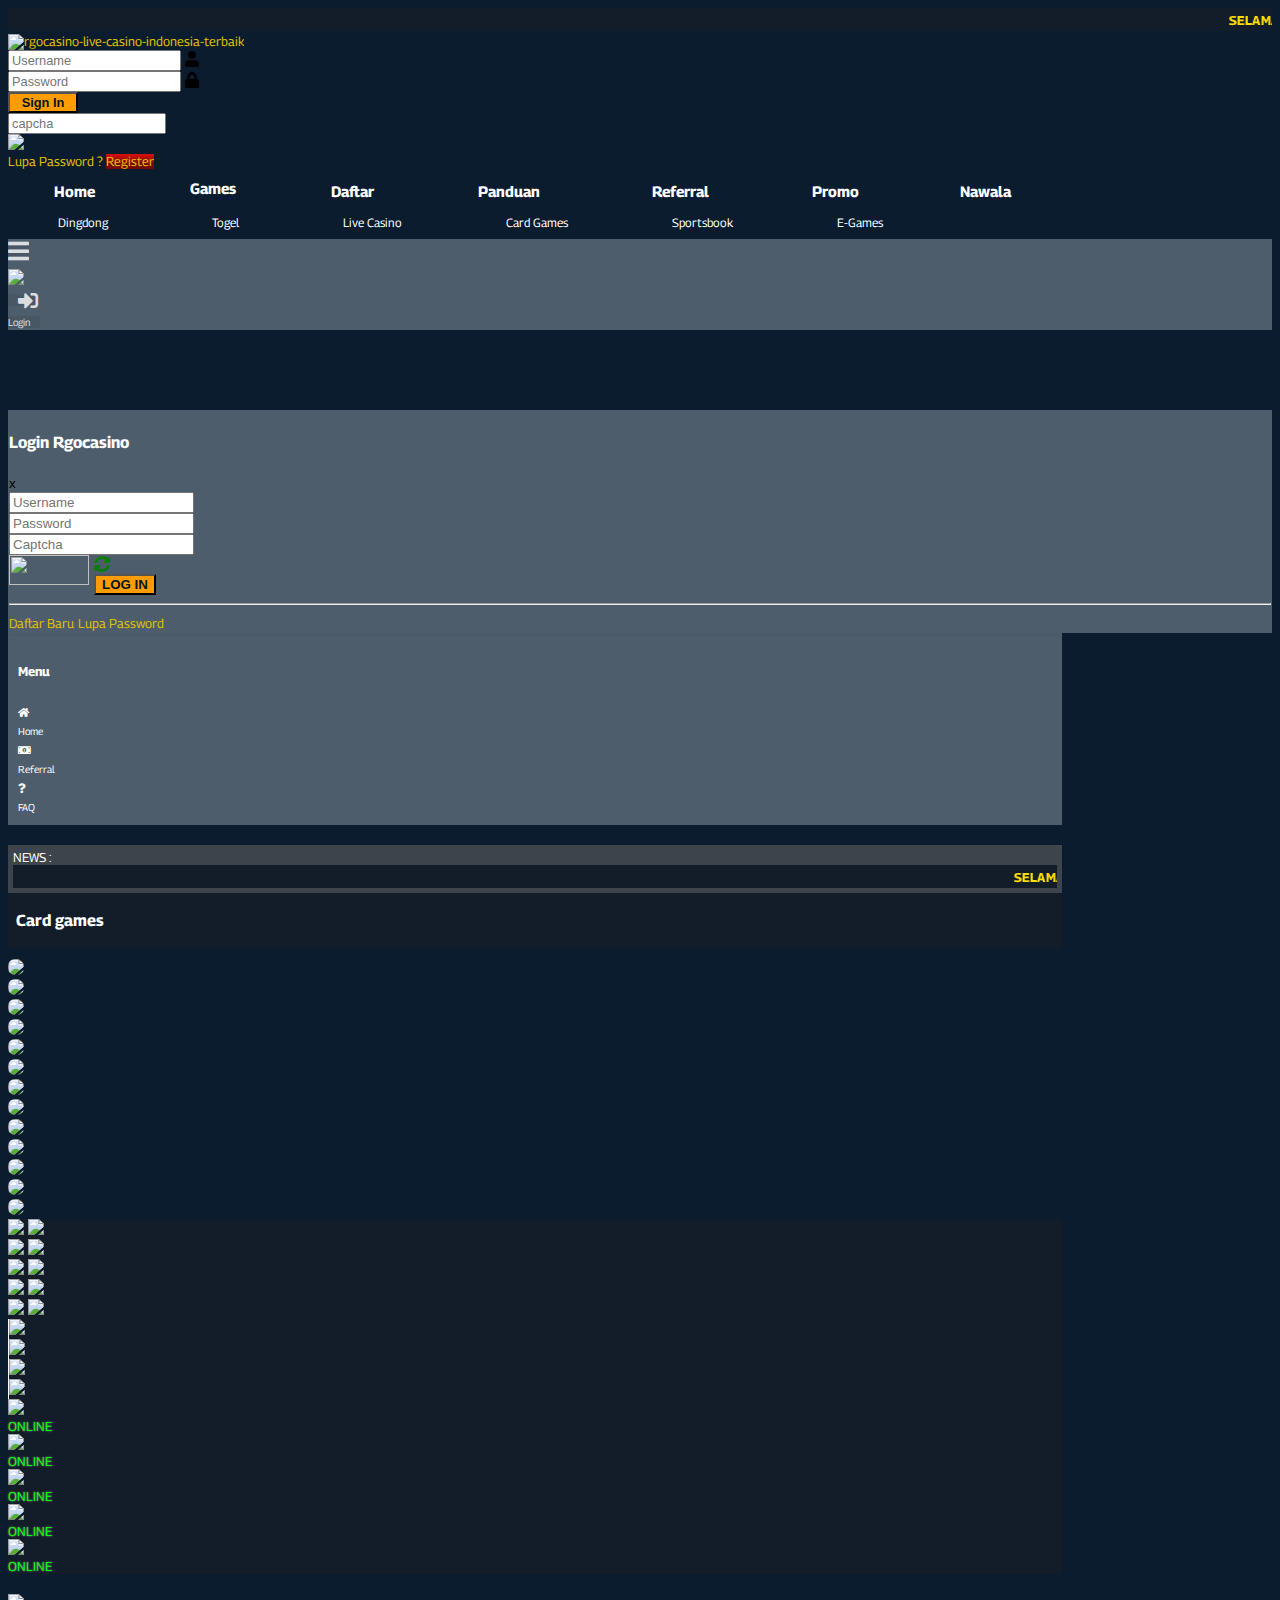
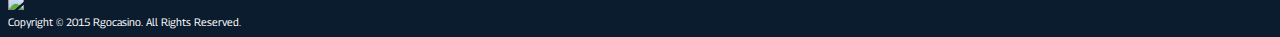
==== card-games.html @ 332a917d "[ridho]- create new pages & refactor some css - WIP" ====
<!DOCTYPE html>
<html lang="en">

<head>
    <meta charset="UTF-8">
    <meta http-equiv="X-UA-Compatible" content="IE=edge">
    <meta name="viewport" content="width=device-width, initial-scale=1.0">
    <link rel="stylesheet" href="assets/bootstrap/css/bootstrap.css">
    <script src="assets/bootstrap/js/bootstrap.min.js"></script>
    <link rel="stylesheet" href="assets/css/styles.css">
    <link rel="stylesheet" href="https://cdnjs.cloudflare.com/ajax/libs/font-awesome/5.15.4/css/all.min.css">
    <script src="https://cdnjs.cloudflare.com/ajax/libs/font-awesome/5.15.3/js/all.min.js" defer></script>

    <!-- Swiper -->
    <link rel="stylesheet" href="https://unpkg.com/swiper/swiper-bundle.css" />
    <link rel="stylesheet" href="https://unpkg.com/swiper/swiper-bundle.min.css" />

    <script src="https://unpkg.com/swiper/swiper-bundle.js"></script>
    <script src="https://unpkg.com/swiper/swiper-bundle.min.js"></script>

    <title>Live Casino Indonesia</title>
</head>

<body>
    <header>
        <!-- Desktop header -->
        <div id="top-link">
            <marquee onmouseout="this.setAttribute('scrollamount', 5, 0);"
                onmouseover="this.setAttribute('scrollamount', 0, 0);" scrollamount="5" class="text-warning"
                style="color:#FFDD00; font-weight:bold;">
                SELAMAT DATANG DI SITUS RGOCASINO - NIKMATI SEMUA PERMAINAN HANYA DENGAN 1 USERID SAJA | DAPATKAN BONUS
                MEMBER BARU HINGGA IDR 10.000.000 | JAGA KERAHASIAAN DATA ANDA UNTUK MENGHINDARI PERBUATAN ORANG YANG
                TIDAK BERTANGGUNG JAWAB......
            </marquee>
        </div>
        <div class="container d-none d-md-block">
            <div class="row">
                <div class="col-3 mt-4">
                    <a href="#">
                        <img src="https://91.233.198.11/_aps4497/assets/images/logo-rgocasino.png"
                            alt="rgocasino-live-casino-indonesia-terbaik" width="230px">
                    </a>
                </div>
                <div class="col-8 offset-1">
                    <form class="row align-items-center m-3 justify-content-end">
                        <div class="col-3 px-1">
                            <div class="input-group input-group-sm">
                                <input type="text" class="form-control text-sm" id="username" placeholder="Username">
                                <span class="input-group-text" id="basic-addon2"><i class="fa fa-user"></i></span>
                            </div>
                        </div>

                        <div class="col-3 px-1">
                            <div class="input-group input-group-sm">
                                <input type="text" class="form-control text-sm" id="password" placeholder="Password">
                                <span class="input-group-text" id="basic-addon2"><i class="fa fa-lock"></i></span>
                            </div>
                        </div>

                        <div class="col-auto px-1">
                            <button type="submit" class="btn btn-warning btn-sm text-sm" style="width:70px;"
                                id="btn_form_login" data-loading-text="Loading...">Sign In</button>
                        </div>
                    </form>

                    <form class="row align-items-center m-3 justify-content-end">
                        <div class="col-3 px-1">
                            <div class="input-group input-group-sm">
                                <input type="text" class="form-control text-sm" id="capcha" placeholder="capcha"
                                    style="width: 150px;">
                            </div>
                        </div>

                        <div class="col-auto px-1">
                            <label>
                                <span id="captcha_div_login"><img class="captcha"
                                        src="https://91.233.198.11/user/captcha_get/55/23/4/sess_code_user_login" />
                                </span>
                            </label>
                        </div>

                        <div class="col-auto px-1 text-sm">
                            <a href="#" id="lupaPassword">Lupa
                                Password ?</a>
                            <a href="#" class="btn btn-danger text-sm btn-sm text-sm" style='width:70px'>Register</a>
                        </div>
                    </form>
                </div>
            </div>
        </div>

        <div class="container d-none d-md-block">
            <div class="row">
                <div class="col-12">
                    <div id="navigation" style="width:100%; padding:0;">
                        <ul id="nav" style="width:100%; padding:0;">
                            <li class="nav-item first-nav-item">
                                <a href="/" class="nav-a">
                                    <span>
                                        <strong>Home</strong>
                                    </span>
                                </a>
                                <span class="main-nav-separator"></span>
                            </li>
                            <li class="nav-item selected-nav-item">
                                <a href="#" class="nav-a">
                                    <span>
                                        <strong>Games</strong>
                                    </span>
                                </a>
                            </li>
                            <li class="nav-item">
                                <a href="/register.html" class="nav-a">
                                    <span>
                                        <strong>Daftar</strong>
                                    </span>
                                </a>
                                <span class="main-nav-separator"></span>
                            </li>
                            <li class="nav-item">
                                <a href="#" class="nav-a">
                                    <span>
                                        <strong>Panduan</strong>
                                    </span>
                                </a>
                                <span class="main-nav-separator"></span>
                            </li>

                            <li class="nav-item">
                                <a href="#" class="nav-a">
                                    <span>
                                        <strong>Referral</strong>
                                    </span>
                                </a>
                                <span class="main-nav-separator"></span>
                            </li>
                            <li class="nav-item">
                                <a href="#" class="nav-a">
                                    <span>
                                        <strong>Promo</strong>
                                    </span>
                                </a>
                                <span class="main-nav-separator"></span>
                            </li>
                            <li class="nav-item last-nav-item">
                                <a href="#" class="nav-a">
                                    <span>
                                        <strong>Nawala</strong>
                                    </span>
                                </a>
                                <span class="main-nav-separator"></span>
                            </li>
                        </ul>
                    </div>
                    <div style="width:100%; padding:0;">
                        <ul id="subnav" style="width:100%; padding:0;">
                            <li class="sub-nav-item default-subnav-item">
                                <a class="subnav-a" href="/dingdong.html">
                                    <span class="subnav-span">
                                        <strong>Dingdong</strong>
                                    </span>
                                </a>
                                <span class="sub-nav-separator"></span>
                            </li>
                            <li class="sub-nav-item default-subnav-item">
                                <a class="subnav-a" href="#">
                                    <span class="subnav-span">
                                        <strong>Togel</strong>
                                    </span>
                                </a>
                                <span class="sub-nav-separator"></span>
                            </li>
                            <li class="sub-nav-item default-subnav-item">
                                <a class="subnav-a" href="#">
                                    <span class="subnav-span">
                                        <strong>Live Casino</strong>
                                    </span>
                                </a>
                                <span class="sub-nav-separator"></span>
                            </li>
                            <li class="sub-nav-item default-subnav-item">
                                <a class="subnav-a" href="/card-games.html">
                                    <span class="subnav-span">
                                        <strong>Card Games</strong>
                                    </span>
                                </a>
                                <span class="sub-nav-separator"></span>
                            </li>
                            <li class="sub-nav-item first-subnav-item">
                                <a class="subnav-a" href="#">
                                    <span class="subnav-span">
                                        <strong>Sportsbook</strong>
                                    </span>
                                </a>
                                <span class="sub-nav-separator"></span>
                            </li>
                            <li class="sub-nav-item default-subnav-item">
                                <a class="subnav-a" href="#">
                                    <span class="subnav-span">
                                        <strong>E-Games</strong>
                                    </span>
                                </a>
                                <span class="sub-nav-separator"></span>
                            </li>
                        </ul>
                    </div>
                </div>
            </div>
        </div>
        <!-- Desktop header end -->

        <!-- Mobile Header -->
        <nav class="navbar navbar-default fixed-top d-block d-sm-none">
            <div class="container">
                <div class="col-12">
                    <div class="row">
                        <div class="col-3" style="width: 20%;">
                            <a class="btn btn-default btn-sm collapsed" data-bs-toggle="collapse" href="#collapseMenu"
                                role="button" aria-expanded="false" aria-controls="collapseMenu"
                                style="margin-top:6px;">
                                <i class="fa fa-bars" style="font-size:24px; vertical-align:middle;"></i>
                            </a>
                        </div>
                        <div class="col-6 text-center">
                            <a href="/">
                                <img src="https://91.233.198.11/m/assets/images/logo-rgocasino.png" width="170px"
                                    style="margin-top:6px;max-width:100%">
                            </a>
                        </div>
                        <div class="col-3 text-end">
                            <a class="btn btn-default btn-sm" data-bs-toggle="modal" data-bs-target="#modalLogin"
                                style="margin-top:6px; padding: 0px 10px; font-size:10px;">
                                <i class="fa fa-sign-in-alt" style="font-size:20px; vertical-align:middle;"></i>
                                <br> Login
                            </a>
                        </div>
                    </div>
                </div>
            </div>
        </nav>

        <!-- Modal login -->
        <div class="modal fade" id="modalLogin" tabindex="-1" aria-labelledby="modalLoginLabel" aria-hidden="true">
            <div class="modal-dialog" role="document">
                <div class="modal-content">
                    <div class="modal-header font-white">
                        <h4 class="modal-title text-md fw-bolder" id="myModalLabel">Login Rgocasino</h4>
                        <button type="button" class="close" data-bs-dismiss="modal" aria-label="Close">x</button>
                    </div>
                    <div class="modal-body">
                        <form>
                            <div class="mb-3">
                                <input type="text" class="form-control form-control-sm" placeholder="Username"
                                    name="id">
                            </div>
                            <div class="mb-3">
                                <input type="password" class="form-control form-control-sm" id="password"
                                    placeholder="Password">
                            </div>
                            <div class="mb-3">
                                <div class="row">
                                    <div class="col-7">
                                        <input type="tel" class="form-control form-control-sm" placeholder="Captcha"
                                            name="code" id="code" maxlength="4">
                                    </div>
                                    <div class="col-5" style="vertical-align:middle;">
                                        <span title="Klik untuk kode validasi yang baru!" style="cursor: pointer;">
                                            <img src="https://91.233.198.11/m/user/captcha_get/55/23/4/sess_code_user_login/921"
                                                style=" width:80px; height:30px;float:left;margin-right:5px;">
                                            <i class="fas fa-sync-alt text-md my-2 ms-2"
                                                style="color:green;"></i></span>
                                    </div>
                                </div>
                            </div>
                            <div class="d-grid">
                                <button class="btn btn-warning" type="submit">LOG IN</button>
                            </div>
                            <hr>
                            <div class="d-flex justify-content-between mb-3">
                                <a href="/register.html">Daftar Baru</a>
                                <a href="#" class="text-end">Lupa Password</a>
                            </div>
                        </form>
                    </div>
                </div>
            </div>
        </div>
        <!-- Modal login end -->

        <div class="mb-5"></div>

        <div class="collapse mt-5" id="collapseMenu">
            <div class="container">
                <div class="collapseMenu">
                    <h5 class="text-sm fw-bold">Menu</h5>
                    <div class="row" style="margin-bottom: 0px;">
                        <div class="col-4 text-center">
                            <a href="/" class="btn btn-sm btn-info font-white" style="width:100%;font-size:10px;">
                                <i class="fa fa-home"></i><br>Home
                            </a>
                        </div>
                        <div class="col-4 text-center">
                            <a href="#" class="btn btn-sm btn-info font-white" style="width:100%;font-size:10px;">
                                <i class="fa fa-money-bill-alt"></i><br>Referral
                            </a>
                        </div>
                        <div class="col-4 text-center">
                            <a href="#" class="btn btn-sm btn-info font-white" style="width:100%;font-size:10px;">
                                <i class="fa fa-question"></i><br>FAQ
                            </a>
                        </div>
                    </div>
                </div>
            </div>
        </div>

        <div class="container d-block d-sm-none">
            <div class="col-12 news-link">
                <div class="row align-items-center">
                    <div class="col-3 text-center text-sm fw-bold">
                        <span>News :</span>
                    </div>
                    <div class="col-9">
                        <div id="top-link">
                            <marquee onmouseout="this.setAttribute('scrollamount', 5, 0);"
                                onmouseover="this.setAttribute('scrollamount', 0, 0);" scrollamount="5"
                                class="text-warning" style="color:#FFDD00; font-weight:bold;">
                                SELAMAT DATANG DI SITUS RGOCASINO - NIKMATI SEMUA PERMAINAN HANYA DENGAN 1 USERID SAJA |
                                DAPATKAN BONUS MEMBER BARU HINGGA IDR 10.000.000 | JAGA KERAHASIAAN DATA ANDA UNTUK
                                MENGHINDARI PERBUATAN ORANG YANG TIDAK BERTANGGUNG JAWAB......
                            </marquee>
                        </div>
                    </div>
                </div>
            </div>
        </div>
        <!-- Mobile header end -->
    </header>

    <div id="main">
        <!-- Game -->
        <div class="container">
            <div class="row">
                <div class="col-12 mb-4">
                    <div class="card p-4">
                        <div class="register-title">
                            <h1 class="text-md text-uppercase fw-bolder mb-0">Card games</h1>
                        </div>
                        <div>
                            <div class="row">
                                <div class="col-6 col-md-3">
                                    <div class="cardgame">
                                        <a href="/register.html">
                                            <img class="mt-3 img-fluid"
                                                src="https://91.233.198.11/_aps4497/assets/images/cardgames/poker.jpg?2">
                                        </a>
                                    </div>
                                </div>
                                <div class="col-6 col-md-3">
                                    <div class="cardgame">
                                        <a href="/register.html">
                                            <img class="mt-3 img-fluid"
                                                src="https://91.233.198.11/_aps4497/assets/images/cardgames/domino-qq.jpg?2">
                                        </a>
                                    </div>
                                </div>
                                <div class="col-6 col-md-3">
                                    <div class="cardgame">
                                        <a href="/register.html">
                                            <img class="mt-3 img-fluid"
                                                src="https://91.233.198.11/_aps4497/assets/images/cardgames/ceme.jpg?2">
                                        </a>
                                    </div>
                                </div>
                                <div class="col-6 col-md-3">
                                    <div class="cardgame">
                                        <a href="/register.html">
                                            <img class="mt-3 img-fluid"
                                                src="https://91.233.198.11/_aps4497/assets/images/cardgames/ceme-fighter.jpg?2">
                                        </a>
                                    </div>
                                </div>
                                <div class="col-6 col-md-3">
                                    <div class="cardgame">
                                        <a href="/register.html">
                                            <img class="mt-3 img-fluid"
                                                src="https://91.233.198.11/_aps4497/assets/images/cardgames/bolatangkas.jpg?2">
                                        </a>

                                    </div>
                                </div>
                                <div class="col-6 col-md-3">
                                    <div class="cardgame">
                                        <a href="/register.html">
                                            <img class="mt-3 img-fluid"
                                                src="https://91.233.198.11/_aps4497/assets/images/cardgames/poker-dealer.jpg?2">
                                        </a>
                                    </div>
                                </div>
                                <div class="col-6 col-md-3">
                                    <div class="cardgame">
                                        <a href="/register.html">
                                            <img class="mt-3 img-fluid"
                                                src="https://91.233.198.11/_aps4497/assets/images/cardgames/blackjack.jpg?2">
                                        </a>
                                    </div>
                                </div>
                                <div class="col-6 col-md-3">
                                    <div class="cardgame">
                                        <a href="/register.html">
                                            <img class="mt-3 img-fluid"
                                                src="https://91.233.198.11/_aps4497/assets/images/cardgames/bigtwo.jpg?2">
                                        </a>
                                    </div>
                                </div>
                                <div class="col-6 col-md-3">
                                    <div class="cardgame">
                                        <a href="/register.html">
                                            <img class="mt-3 img-fluid"
                                                src="https://91.233.198.11/_aps4497/assets/images/cardgames/joker-dealer.jpg?2">
                                        </a>
                                    </div>
                                </div>
                                <div class="col-6 col-md-3">
                                    <div class="cardgame">
                                        <a href="/register.html">
                                            <img class="mt-3 img-fluid"
                                                src="https://91.233.198.11/_aps4497/assets/images/cardgames/3kings-new.jpg?2">
                                        </a>
                                    </div>
                                </div>
                                <div class="col-6 col-md-3">
                                    <div class="cardgame">
                                        <a href="/register.html">
                                            <img class="mt-3 img-fluid"
                                                src="https://91.233.198.11/_aps4497/assets/images/cardgames/aduq-new.jpg?2">
                                        </a>
                                    </div>
                                </div>
                                <div class="col-6 col-md-3">
                                    <div class="cardgame">
                                        <a href="/register.html">
                                            <img class="mt-3 img-fluid"
                                                src="https://91.233.198.11/_aps4497/assets/images/cardgames/rgocasino-omaha.jpg?2">
                                        </a>
                                    </div>
                                </div>
                                <div class="col-6 col-md-3">
                                    <div class="cardgame">
                                        <a href="/register.html">
                                            <img class="mt-3 img-fluid"
                                                src="https://91.233.198.11/_aps4497/assets/images/cardgames/rgocasino-super-10.jpg?2">
                                        </a>
                                    </div>
                                </div>
                            </div>
                        </div>
                    </div>
                </div>
            </div>
        </div>
        <!-- Game end -->

        <!-- Bank Information -->
        <div class="container">
            <h3 class="bank-title">Status Bank
            </h3>
            <div class="bank-content">
                <div class="col-12">
                    <div class="p-4 d-none d-md-flex align-items-center">
                        <div class="col-12 col-md-7">
                            <div class="row justify-content-center">
                                <div class="col-4 col-md-2">
                                    <img class="img-fluid"
                                        src="https://91.233.198.11/_aps4497/assets/images/bank/bank-BCA.png?2">
                                    <img class="img-fluid"
                                        src="https://91.233.198.11/_aps4497/assets/images/bank/online1.gif?1">
                                </div>

                                <div class="col-4 col-md-2">
                                    <img class="img-fluid"
                                        src="https://91.233.198.11/_aps4497/assets/images/bank/bank-MANDIRI.png?2">
                                    <img class="img-fluid"
                                        src="https://91.233.198.11/_aps4497/assets/images/bank/online1.gif?1">
                                </div>

                                <div class="col-4 col-md-2">
                                    <img class="img-fluid"
                                        src="https://91.233.198.11/_aps4497/assets/images/bank/bank-BNI.png?2">
                                    <img class="img-fluid"
                                        src="https://91.233.198.11/_aps4497/assets/images/bank/online1.gif?1">
                                </div>

                                <div class="col-4 col-md-2">
                                    <img class="img-fluid"
                                        src="https://91.233.198.11/_aps4497/assets/images/bank/bank-BRI.png?2">
                                    <img class="img-fluid"
                                        src="https://91.233.198.11/_aps4497/assets/images/bank/online1.gif?1">
                                </div>

                                <div class="col-4 col-md-2">
                                    <img class="img-fluid"
                                        src="https://91.233.198.11/_aps4497/assets/images/bank/bank-DANAMON.png?2">
                                    <img class="img-fluid"
                                        src="https://91.233.198.11/_aps4497/assets/images/bank/online1.gif?1">
                                </div>
                            </div>
                        </div>

                        <div class="col-5" style="border-left: 1px solid #FFF;">
                            <div class="row px-4">
                                <div class="col-3" style="width: 25%;">
                                    <a href="#">
                                        <img class="img-fluid"
                                            src="https://91.233.198.11/_aps4497/assets/images/home/rgoclub-bandar-poker-togel-casino-baccarat-roulette-sicbo-blackjack.png">
                                    </a>
                                </div>
                                <div class="col-3" style="width: 25%;">
                                    <a href="#">
                                        <img class="img-fluid"
                                            src="https://91.233.198.11/_aps4497/assets/images/home/rgopoker-situs-judi-poker-online-indonesia.png">
                                    </a>
                                </div>
                                <div class="col-3" style="width: 25%;">
                                    <a href="#">
                                        <img class="img-fluid"
                                            src="https://91.233.198.11/_aps4497/assets/images/home/rgotogel-situs-judi-togel-online-indonesia.png">
                                    </a>
                                </div>
                                <div class="col-3" style="width: 25%;">
                                    <a href="#">
                                        <img class="img-fluid"
                                            src="https://91.233.198.11/_aps4497/assets/images/home/rgobet.png?1">
                                    </a>
                                </div>
                            </div>
                        </div>
                    </div>

                    <div class="row py-2 px-2 d-sm-none">
                        <div class="col-6">
                            <div class="row">
                                <div class="col-6">
                                    <img width="60" src="https://91.233.198.11/m/assets/images/BCA.png?2">
                                </div>
                                <div class="col-6 text-sm fw-bold">
                                    <span style="text-shadow: 0 0 2px #999; color: #0F0;">ONLINE</span>
                                </div>
                            </div>
                        </div>

                        <div class="col-6">
                            <div class="row">
                                <div class="col-6">
                                    <img width="60" src="https://91.233.198.11/m/assets/images/MANDIRI.png?2">
                                </div>
                                <div class="col-6 text-sm fw-bold">
                                    <span style="text-shadow: 0 0 2px #999; color: #0F0;">ONLINE</span>
                                </div>
                            </div>
                        </div>

                        <div class="col-6">
                            <div class="row">
                                <div class="col-6">
                                    <img width="60" src="https://91.233.198.11/m/assets/images/BNI.png?2">
                                </div>
                                <div class="col-6 text-sm fw-bold">
                                    <span style="text-shadow: 0 0 2px #999; color: #0F0;">ONLINE</span>
                                </div>
                            </div>
                        </div>

                        <div class="col-6">
                            <div class="row">
                                <div class="col-6">
                                    <img width="60" src="https://91.233.198.11/m/assets/images/BRI.png?2">
                                </div>
                                <div class="col-6 text-sm fw-bold">
                                    <span style="text-shadow: 0 0 2px #999; color: #0F0;">ONLINE</span>
                                </div>
                            </div>
                        </div>

                        <div class="col-6">
                            <div class="row">
                                <div class="col-6">
                                    <img width="60" src="https://91.233.198.11/m/assets/images/DANAMON.png?2">
                                </div>
                                <div class="col-6 text-sm fw-bold">
                                    <span style="text-shadow: 0 0 2px #999; color: #0F0;">ONLINE</span>
                                </div>
                            </div>
                        </div>
                    </div>
                </div>
            </div>
        </div>
        <!-- Bank information end -->
    </div>


    <footer>
        <div class="container">
            <div class="col-12 mb-2 text-center">
                <img class="img-fluid" src="https://91.233.198.11/_aps4497/assets/images/banner_pagcor.jpg">
            </div>
            <div class="row">
                <div class="col-12 mb-4 font-white text-center text-sm">
                    <small>Copyright © 2015 Rgocasino. All Rights Reserved. </small>
                </div>
            </div>
        </div>
    </footer>

    <!-- script -->
    <script src="assets/js/scripts.js"></script>
</body>

</html>
---- assets/css/styles.css ----
@import url('https://fonts.googleapis.com/css2?family=Georama:wght@300&display=swap');
body {
    font-family: Georama;
    background: #0b1c2e url('https://rgocasino-s3.s3-ap-southeast-1.amazonaws.com/images/bg/rgocasino_background.jpg') no-repeat fixed center top;
}

a {
    text-decoration: none;
    color: #E1C001;
    font-family: Georama;
    font-size: 0.8rem
}

.container {
    max-width: 1054px;
}

.text-sm {
    font-size: 0.8rem !important;
}

.text-md {
    font-size: 1rem !important;
}

.text-lg {
    font-size: 1.5rem !important;
}

.font-white {
    color: #fff !important;
}

.font-gray {
    color: #ABABB5 !important;
}

.bg-blue {
    background: #131d29;
}

/* button */

.btn-default {
    color: #ffffff;
    background-color: #485563;
    border-color: transparent;
    opacity: .8;
}

.btn-default:hover {
    color: #ffffff;
    opacity: 1;
}

.btn-danger {
    background: linear-gradient(to bottom, #dc0f0b 0%, #780806 67%, #780806 100%);
}

.btn-warning {
    background: #ff9c00;
    font-weight: bold;
    color: #031620;
}

button.close {
    padding: 0;
    cursor: pointer;
    background: transparent;
    border: 0;
    -webkit-appearance: none;
}

/* button end */

/* Top-link */

#top-link {
    background-color: #131d29;
    padding-top: 5px;
    font-size: .8rem;
}

/* top-link end */

.news-link {
    background-color: #3E444C;
    padding: 5px;
    color: #fff;
    text-transform: uppercase;
}

/* Navigation */

#navigation {
    margin-top: 0px;
}

#nav {
    display: table;
    list-style: outside none none;
    margin: 0;
    width: 100%;
    padding-left: o;
}

#nav .nav-item {
    display: table-cell;
    position: relative;
    vertical-align: top;
}

#nav .nav-a {
    background-position: -10px 0;
    background-image: url("https://91.233.198.11/_aps4497/assets/images/nav.png?1");
    height: 40px;
    cursor: pointer;
    display: block;
    text-align: center;
    text-decoration: none;
    color: #FFF;
}

#nav .nav-a, #nav .nav-a SPAN {
    display: block;
}

#nav .nav-a SPAN {
    display: block;
    font-family: Georama;
    font-size: 15px;
    height: 17px;
    line-height: 17px;
    margin: 0 12px;
    padding: 14px 0 9px;
}

#nav .first-nav-item .nav-a {
    background-position: 0 0;
    background-image: url("https://91.233.198.11/_aps4497/assets/images/nav.png?1");
    height: 40px;
}

#nav .last-nav-item .nav-a {
    background-position: 100% 0;
    background-image: url("https://91.233.198.11/_aps4497/assets/images/nav.png?1");
    height: 40px;
}

#nav .nav-a:hover {
    background-position: -10px -70px;
    background-image: url("https://91.233.198.11/_aps4497/assets/images/nav.png?1");
    height: 40px;
}

#nav .first-nav-item .nav-a:hover {
    background-position: 0 -70px;
    background-image: url("https://91.233.198.11/_aps4497/assets/images/nav.png?1");
    height: 40px;
}

#nav .last-nav-item .nav-a:hover {
    background-position: 100% -70px;
    background-image: url("https://91.233.198.11/_aps4497/assets/images/nav.png?1");
    height: 40px;
}

#nav .selected-nav-item {
    z-index: 100;
    background-image: url("https://91.233.198.11/_aps4497/assets/images/nav.png?1");
    height: 40px;
}

#nav .selected-nav-item .nav-a, #nav .selected-nav-item .nav-a:hover {
    background-position: 100% -180px;
    background-image: url("https://91.233.198.11/_aps4497/assets/images/nav.png?1");
    height: 40px;
    margin: 0 -5px;
}

#nav .selected-nav-item .nav-a SPAN, #nav .selected-nav-item .nav-a SPAN:hover {
    background-position: 0 -180px;
    background-image: url("https://91.233.198.11/_aps4497/assets/images/nav.png?1");
    height: 40px;
    margin-left: 0;
    padding: 11px 5px 12px;
}

#nav .selected-nav-item .nav-a SPAN STRONG {
    margin-left: 12px;
}

.main-nav-separator, .sub-nav-separator {
    background-image: url("https://91.233.198.11/_aps4497/assets/images/nav-separator.png?1");
    background-repeat: repeat-y;
    display: block;
    float: right;
    height: 30px;
    margin-top: -30px;
    position: relative;
    top: 0;
    width: 2px;
    z-index: 10;
}

.main-nav-separator {
    top: -2px;
}

.nav-item.selected-nav-item .main-nav-separator, .nav-item.last-nav-item .main-nav-separator {
    display: none;
}

#subnav {
    background-position: 64px -40px;
    background-image: url("https://91.233.198.11/_aps4497/assets/images/nav.png?1");
    list-style: outside none none;
    margin: 0;
    width: 100%;
    -webkit-border-radius: 0 0 10px 10px;
    border-radius: 0 0 10px 10px;
}

#subnav .sub-nav-item {
    display: inline-block;
    position: relative;
    vertical-align: top;
}

.sub-nav-item .subnav-a {
    background-position: -10px -40px;
    background-image: url("https://91.233.198.11/_aps4497/assets/images/nav.png?1");
    display: block;
    height: 30px;
    text-align: center;
    text-decoration: none;
    color: #FFF;
}

.sub-nav-item .subnav-a SPAN {
    display: block;
    font-family: Georama;
    font-size: 12px;
    padding: 6px 50px 0;
}

.sub-nav-item .subnav-a SPAN STRONG {
    font-weight: normal;
}

.sub-nav-item.first-subnav-item .subnav-a {
    background-position: 0 -40px;
    background-image: url("https://91.233.198.11/_aps4497/assets/images/nav.png?1");
}

.sub-nav-item .subnav-a:hover, .sub-nav-item.selected-subnav-item .subnav-a {
    background-position: -10px -110px;
    background-image: url("https://91.233.198.11/_aps4497/assets/images/nav.png?1");
}

.sub-nav-item.first-subnav-item .subnav-a:hover {
    background-position: 0 -110px;
    background-image: url("https://91.233.198.11/_aps4497/assets/images/nav.png?1");
}

/* Mobile Nav */

.navbar-default {
    background-color: #4e5d6c;
    border-color: transparent;
}

.navbar-default .navbar-brand {
    color: #ebebeb;
}

.navbar-default .navbar-brand:hover, .navbar-default .navbar-brand:focus {
    color: #ebebeb;
    background-color: transparent;
}

.navbar-default .navbar-text {
    color: #ebebeb;
}

.navbar-default .navbar-nav>li>a {
    color: #ebebeb;
}

.navbar-default .navbar-nav>li>a:hover, .navbar-default .navbar-nav>li>a:focus {
    color: #ebebeb;
    background-color: #485563;
}

.navbar-default .navbar-nav>.active>a, .navbar-default .navbar-nav>.active>a:hover, .navbar-default .navbar-nav>.active>a:focus {
    color: #ebebeb;
    background-color: #485563;
}

.navbar-default .navbar-nav>.disabled>a, .navbar-default .navbar-nav>.disabled>a:hover, .navbar-default .navbar-nav>.disabled>a:focus {
    color: #cccccc;
    background-color: transparent;
}

.navbar-default .navbar-toggle {
    border-color: transparent;
}

.navbar-default .navbar-toggle:hover, .navbar-default .navbar-toggle:focus {
    background-color: #485563;
}

.navbar-default .navbar-toggle .icon-bar {
    background-color: #ebebeb;
}

.navbar-default .navbar-collapse, .navbar-default .navbar-form {
    border-color: transparent;
}

.navbar-default .navbar-nav>.open>a, .navbar-default .navbar-nav>.open>a:hover, .navbar-default .navbar-nav>.open>a:focus {
    background-color: #485563;
    color: #ebebeb;
}

.collapseMenu {
    min-height: 20px;
    padding: 19px;
    margin-bottom: 20px;
    background-color: #4e5d6c;
    border: 1px solid transparent;
    border-radius: 0;
    -webkit-box-shadow: inset 0 1px 1px rgba(0, 0, 0, 0.05);
    box-shadow: inset 0 1px 1px rgba(0, 0, 0, 0.05);
    padding: 9px;
    border-radius: 0;
    color: #fff;
}

/* End Mobile Nav */

/* Bank */

.bank-title {
    display: none;
    background-color: #485563;
}

.bank-content {
    background-color: #131d29;
    margin-bottom: 20px;
}

@media (max-width: 600px) {
    .bank-title {
        display: flex;
        justify-content: center;
        background-color: #485563;
        font-weight: bolder;
        text-transform: uppercase;
        color: #fff;
        margin-bottom: 0;
        font-size: .8rem;
        padding: 10px 0;
    }
    .bank-content {
        background-color: #4E5D6C;
    }
}

/* Bank end */

/* register */

.register-title {
    background-color: #131d29;
    border-radius: 4px;
    padding: 8px;
    margin-bottom: 10px;
    color: #fff;
}

.breadcumb-wrapper {
    background-color: #4e5d6c;
    padding: 5px;
    text-transform: uppercase;
}

.breadcrumb-item {
    color: #df691a;
    font-weight: bolder;
}

.breadcrumb-item+.breadcrumb-item::before, .breadcrumb-item.active {
    color: #fff;
}

/* register end */

/* card-game */

.cardgame {
    position: relative;
}

.text-cardgame {
    width: 60%;
    position: absolute;
    bottom: 20px;
    left: 0px;
    text-align: center;
    color: #FFF;
}

.btn-cardgame {
    width: 40%;
    position: absolute;
    bottom: 20px;
    right: 0px;
    text-align: center;
}

.btn-cardgame1 {
    width: 15%;
    position: absolute;
    bottom: 20px;
    right: 170px;
    text-align: center;
}

.btn-cardgame2 {
    bottom: 20px;
    left: 25%;
    position: absolute;
    right: 25%;
    text-align: center;
}

.btn-cardgame3 {
    bottom: 20px;
    left: 15%;
    position: absolute;
    right: 15%;
    text-align: center;
}

.cardgame img {
    border-radius: 7px;
}

/* card-game end */

.modal-content {
    background-color: #4e5d6c;
    border: 1px solid transparent;
    border-radius: 0;
}

.modal-dialog {
    margin-top: 80px;
}
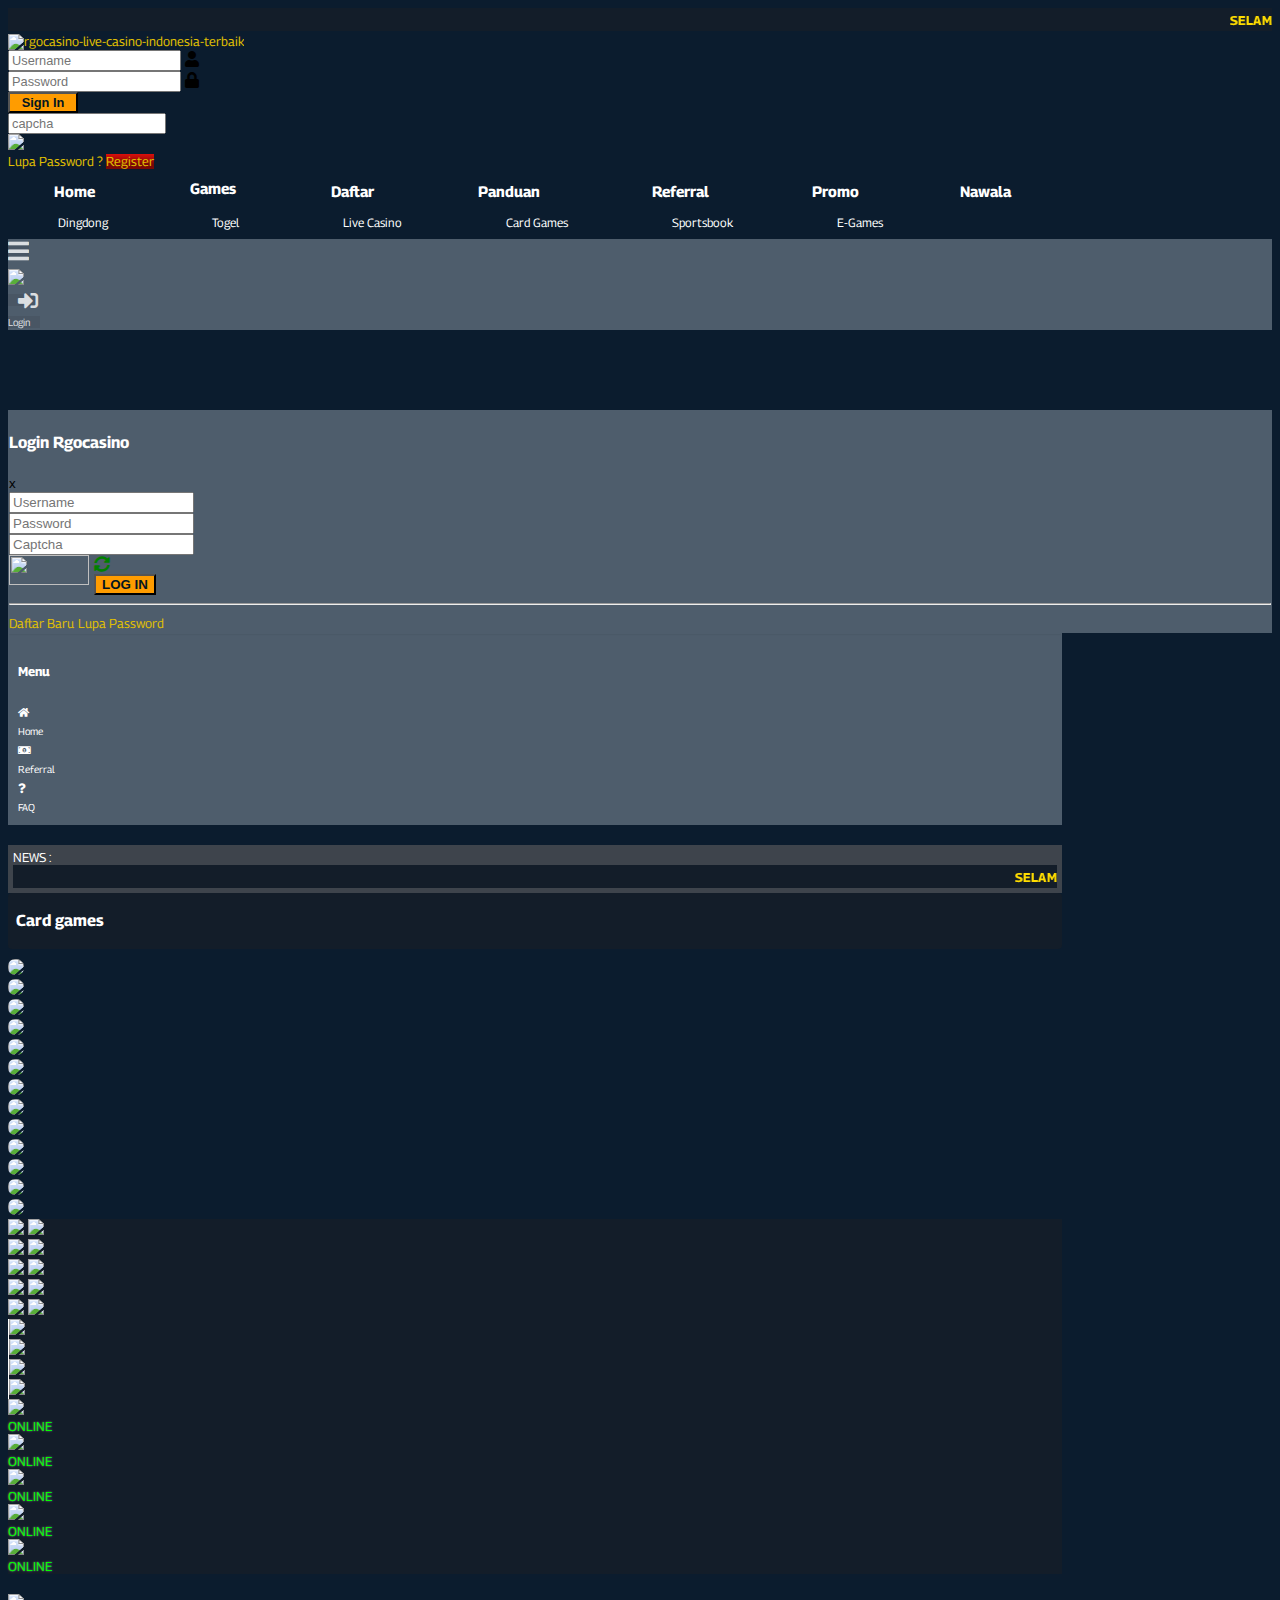
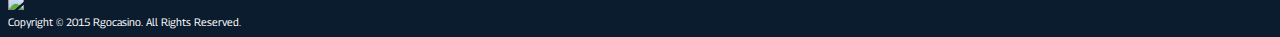
==== commit 9657fd81: "[ridho]- refactor page url nav - WIP" ====
--- a/card-games.html
+++ b/card-games.html
@@ -95,7 +95,7 @@
                     <div id="navigation" style="width:100%; padding:0;">
                         <ul id="nav" style="width:100%; padding:0;">
                             <li class="nav-item first-nav-item">
-                                <a href="/" class="nav-a">
+                                <a href="/frontent-assesment/" class="nav-a">
                                     <span>
                                         <strong>Home</strong>
                                     </span>
@@ -110,7 +110,7 @@
                                 </a>
                             </li>
                             <li class="nav-item">
-                                <a href="/register.html" class="nav-a">
+                                <a href="/frontent-assesment/register.html" class="nav-a">
                                     <span>
                                         <strong>Daftar</strong>
                                     </span>
@@ -155,7 +155,7 @@
                     <div style="width:100%; padding:0;">
                         <ul id="subnav" style="width:100%; padding:0;">
                             <li class="sub-nav-item default-subnav-item">
-                                <a class="subnav-a" href="/dingdong.html">
+                                <a class="subnav-a" href="/frontent-assesment/dingdong.html">
                                     <span class="subnav-span">
                                         <strong>Dingdong</strong>
                                     </span>
@@ -179,7 +179,7 @@
                                 <span class="sub-nav-separator"></span>
                             </li>
                             <li class="sub-nav-item default-subnav-item">
-                                <a class="subnav-a" href="/card-games.html">
+                                <a class="subnav-a" href="/frontent-assesment/card-games.html">
                                     <span class="subnav-span">
                                         <strong>Card Games</strong>
                                     </span>
@@ -222,7 +222,7 @@
                             </a>
                         </div>
                         <div class="col-6 text-center">
-                            <a href="/">
+                            <a href="/frontent-assesment/">
                                 <img src="https://91.233.198.11/m/assets/images/logo-rgocasino.png" width="170px"
                                     style="margin-top:6px;max-width:100%">
                             </a>
@@ -277,7 +277,7 @@
                             </div>
                             <hr>
                             <div class="d-flex justify-content-between mb-3">
-                                <a href="/register.html">Daftar Baru</a>
+                                <a href="/frontent-assesment/register.html">Daftar Baru</a>
                                 <a href="#" class="text-end">Lupa Password</a>
                             </div>
                         </form>
@@ -295,7 +295,7 @@
                     <h5 class="text-sm fw-bold">Menu</h5>
                     <div class="row" style="margin-bottom: 0px;">
                         <div class="col-4 text-center">
-                            <a href="/" class="btn btn-sm btn-info font-white" style="width:100%;font-size:10px;">
+                            <a href="/frontent-assesment/" class="btn btn-sm btn-info font-white" style="width:100%;font-size:10px;">
                                 <i class="fa fa-home"></i><br>Home
                             </a>
                         </div>
@@ -350,7 +350,7 @@
                             <div class="row">
                                 <div class="col-6 col-md-3">
                                     <div class="cardgame">
-                                        <a href="/register.html">
+                                        <a href="/frontent-assesment/register.html">
                                             <img class="mt-3 img-fluid"
                                                 src="https://91.233.198.11/_aps4497/assets/images/cardgames/poker.jpg?2">
                                         </a>
@@ -358,7 +358,7 @@
                                 </div>
                                 <div class="col-6 col-md-3">
                                     <div class="cardgame">
-                                        <a href="/register.html">
+                                        <a href="/frontent-assesment/register.html">
                                             <img class="mt-3 img-fluid"
                                                 src="https://91.233.198.11/_aps4497/assets/images/cardgames/domino-qq.jpg?2">
                                         </a>
@@ -366,7 +366,7 @@
                                 </div>
                                 <div class="col-6 col-md-3">
                                     <div class="cardgame">
-                                        <a href="/register.html">
+                                        <a href="/frontent-assesment/register.html">
                                             <img class="mt-3 img-fluid"
                                                 src="https://91.233.198.11/_aps4497/assets/images/cardgames/ceme.jpg?2">
                                         </a>
@@ -374,7 +374,7 @@
                                 </div>
                                 <div class="col-6 col-md-3">
                                     <div class="cardgame">
-                                        <a href="/register.html">
+                                        <a href="/frontent-assesment/register.html">
                                             <img class="mt-3 img-fluid"
                                                 src="https://91.233.198.11/_aps4497/assets/images/cardgames/ceme-fighter.jpg?2">
                                         </a>
@@ -382,7 +382,7 @@
                                 </div>
                                 <div class="col-6 col-md-3">
                                     <div class="cardgame">
-                                        <a href="/register.html">
+                                        <a href="/frontent-assesment/register.html">
                                             <img class="mt-3 img-fluid"
                                                 src="https://91.233.198.11/_aps4497/assets/images/cardgames/bolatangkas.jpg?2">
                                         </a>
@@ -391,7 +391,7 @@
                                 </div>
                                 <div class="col-6 col-md-3">
                                     <div class="cardgame">
-                                        <a href="/register.html">
+                                        <a href="/frontent-assesment/register.html">
                                             <img class="mt-3 img-fluid"
                                                 src="https://91.233.198.11/_aps4497/assets/images/cardgames/poker-dealer.jpg?2">
                                         </a>
@@ -399,7 +399,7 @@
                                 </div>
                                 <div class="col-6 col-md-3">
                                     <div class="cardgame">
-                                        <a href="/register.html">
+                                        <a href="/frontent-assesment/register.html">
                                             <img class="mt-3 img-fluid"
                                                 src="https://91.233.198.11/_aps4497/assets/images/cardgames/blackjack.jpg?2">
                                         </a>
@@ -407,7 +407,7 @@
                                 </div>
                                 <div class="col-6 col-md-3">
                                     <div class="cardgame">
-                                        <a href="/register.html">
+                                        <a href="/frontent-assesment/register.html">
                                             <img class="mt-3 img-fluid"
                                                 src="https://91.233.198.11/_aps4497/assets/images/cardgames/bigtwo.jpg?2">
                                         </a>
@@ -415,7 +415,7 @@
                                 </div>
                                 <div class="col-6 col-md-3">
                                     <div class="cardgame">
-                                        <a href="/register.html">
+                                        <a href="/frontent-assesment/register.html">
                                             <img class="mt-3 img-fluid"
                                                 src="https://91.233.198.11/_aps4497/assets/images/cardgames/joker-dealer.jpg?2">
                                         </a>
@@ -423,7 +423,7 @@
                                 </div>
                                 <div class="col-6 col-md-3">
                                     <div class="cardgame">
-                                        <a href="/register.html">
+                                        <a href="/frontent-assesment/register.html">
                                             <img class="mt-3 img-fluid"
                                                 src="https://91.233.198.11/_aps4497/assets/images/cardgames/3kings-new.jpg?2">
                                         </a>
@@ -431,7 +431,7 @@
                                 </div>
                                 <div class="col-6 col-md-3">
                                     <div class="cardgame">
-                                        <a href="/register.html">
+                                        <a href="/frontent-assesment/register.html">
                                             <img class="mt-3 img-fluid"
                                                 src="https://91.233.198.11/_aps4497/assets/images/cardgames/aduq-new.jpg?2">
                                         </a>
@@ -439,7 +439,7 @@
                                 </div>
                                 <div class="col-6 col-md-3">
                                     <div class="cardgame">
-                                        <a href="/register.html">
+                                        <a href="/frontent-assesment/register.html">
                                             <img class="mt-3 img-fluid"
                                                 src="https://91.233.198.11/_aps4497/assets/images/cardgames/rgocasino-omaha.jpg?2">
                                         </a>
@@ -447,7 +447,7 @@
                                 </div>
                                 <div class="col-6 col-md-3">
                                     <div class="cardgame">
-                                        <a href="/register.html">
+                                        <a href="/frontent-assesment/register.html">
                                             <img class="mt-3 img-fluid"
                                                 src="https://91.233.198.11/_aps4497/assets/images/cardgames/rgocasino-super-10.jpg?2">
                                         </a>
